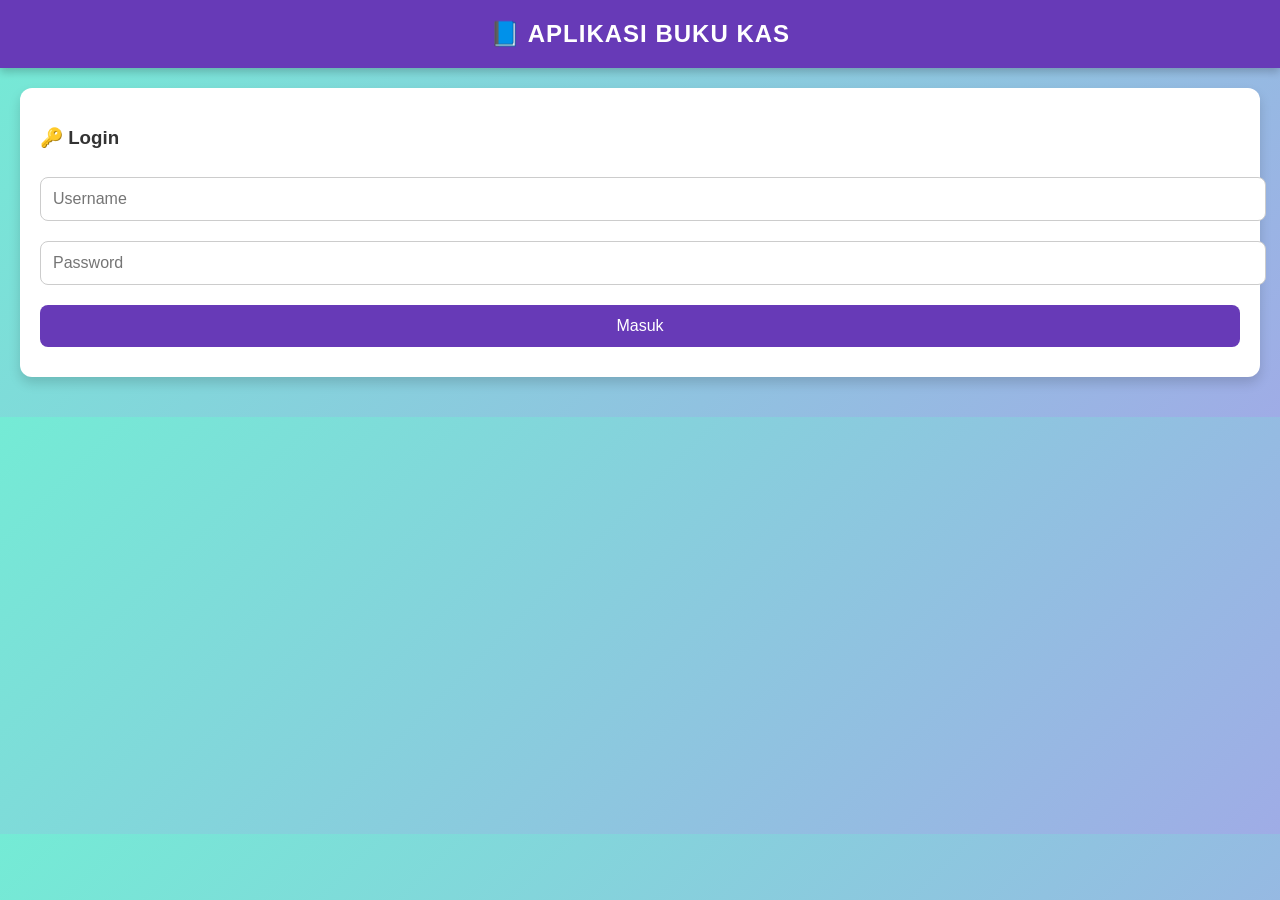
==== index.html @ 7c5e2049 "Rename bukukas.html to index.html" ====
<!DOCTYPE html>
<html lang="id">
<head>
  <meta charset="UTF-8">
  <title>APLIKASI BUKU KAS</title>
  <meta name="viewport" content="width=device-width, initial-scale=1.0">
  <head>
  <link rel="stylesheet" href="style.css">
  <script src="script.js"></script>
</head>
</head>
<body>
  <header>📘 APLIKASI BUKU KAS</header>
  
  <div class="container">
    <!-- Login -->
    <div id="loginDiv" class="card">
      <h3>🔑 Login</h3>
      <input type="text" id="username" placeholder="Username">
      <input type="password" id="password" placeholder="Password">
      <button onclick="login()">Masuk</button>
    </div>

    <!-- Buku Kas -->
    <div id="kasDiv" class="card hidden">
      <h3>✍️ Catat Transaksi</h3>
      <input type="date" id="tanggal">
      <input type="text" id="keterangan" placeholder="Keterangan">
      <select id="jenis">
        <option value="Pemasukan">Pemasukan</option>
        <option value="Pengeluaran">Pengeluaran</option>
      </select>
      <input type="number" id="jumlah" placeholder="Jumlah (Rp)">
      <button onclick="tambahData()">➕ Tambah Transaksi</button>

      <h3>📊 Riwayat Buku Kas</h3>
      <table id="kasTable">
        <thead>
          <tr>
            <th>Tanggal</th>
            <th>Keterangan</th>
            <th>Jenis</th>
            <th>Jumlah</th>
            <th>Saldo</th>
            <th>Aksi</th>
          </tr>
        </thead>
        <tbody></tbody>
      </table>
    </div>
  </div>
</body>
</html>
---- style.css ----
body { 
      font-family: 'Segoe UI', Arial, sans-serif; 
      margin: 0; 
      background: linear-gradient(135deg, #74ebd5 0%, #9face6 100%);
      color: #333; 
    }
    header {
      background: #673AB7; 
      color: white; 
      text-align: center; 
      padding: 20px; 
      font-size: 24px;
      font-weight: bold;
      letter-spacing: 1px;
      box-shadow: 0 4px 8px rgba(0,0,0,0.2);
    }
    .container { padding: 20px; }
    .card {
      background: white; 
      padding: 20px; 
      border-radius: 12px; 
      box-shadow: 0 6px 12px rgba(0,0,0,0.15); 
      margin-bottom: 20px;
      animation: fadeIn 0.5s ease-in-out;
    }
    @keyframes fadeIn {
      from {opacity: 0; transform: translateY(20px);}
      to {opacity: 1; transform: translateY(0);}
    }
    input, select, button {
      width: 100%; 
      padding: 12px; 
      margin: 10px 0; 
      border: 1px solid #ccc; 
      border-radius: 8px;
      font-size: 16px;
    }
    button {
      background: #673AB7; 
      color: white; 
      border: none; 
      cursor: pointer;
      transition: 0.3s;
    }
    button:hover { background: #5E35B1; }
    table { width: 100%; border-collapse: collapse; margin-top: 15px; }
    th, td { border: 1px solid #ddd; padding: 10px; text-align: center; }
    th { background: #f0f0f0; }
    .hidden { display: none; }
    .delete-btn {
      background: #f44336;
      color: white;
      border: none;
      padding: 6px 12px;
      border-radius: 6px;
      cursor: pointer;
      transition: 0.3s;
    }
    .delete-btn:hover { background: #d32f2f; }
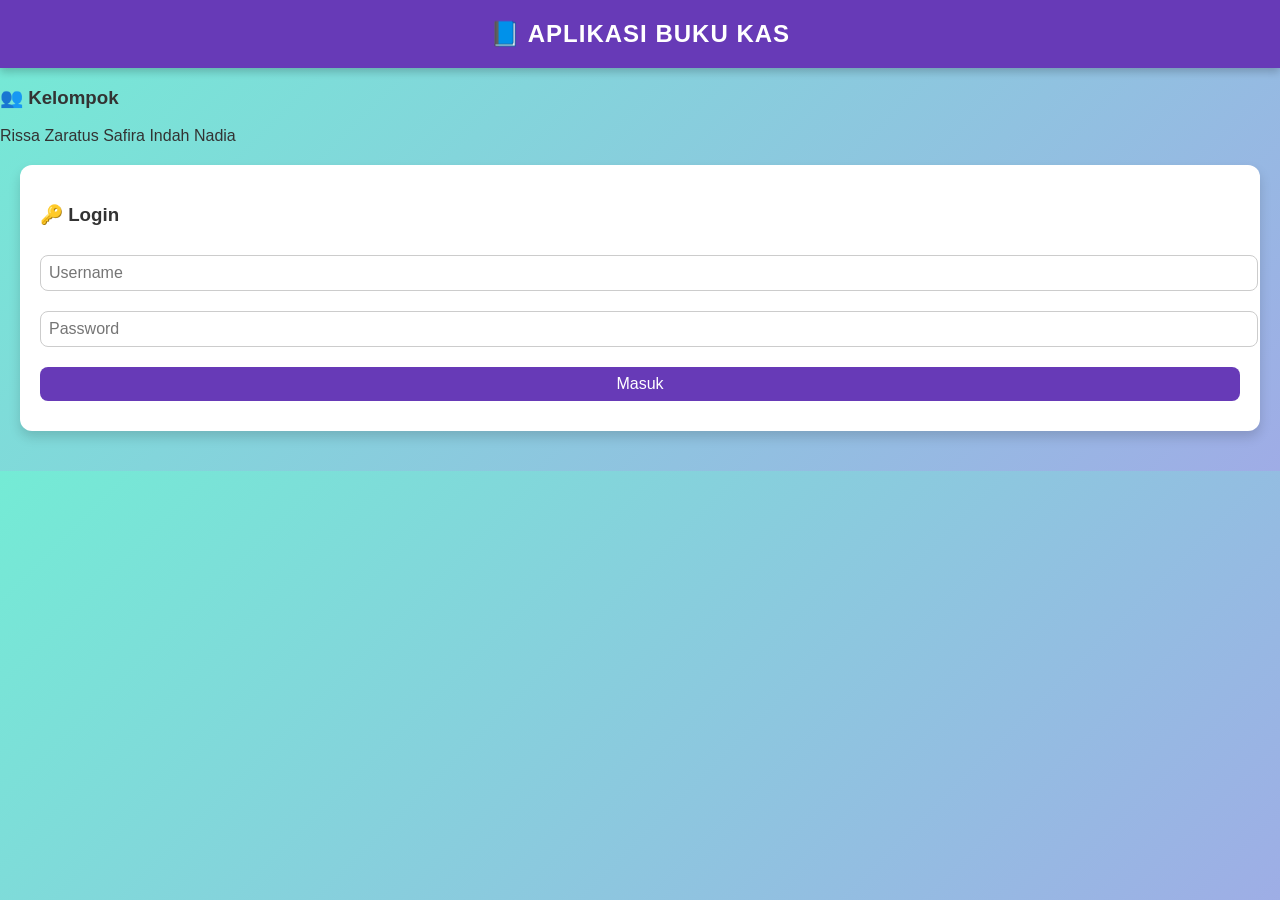
==== commit a65b7918: "Update index.html" ====
--- a/index.html
+++ b/index.html
@@ -11,6 +11,15 @@
 </head>
 <body>
   <header>📘 APLIKASI BUKU KAS</header>
+  <div class="kelompok">
+  <h3>👥 Kelompok</h3>
+  <div class="anggota">
+    <span class="badge">Rissa</span>
+    <span class="badge">Zaratus</span>
+    <span class="badge">Safira</span>
+    <span class="badge">Indah</span>
+    <span class="badge">Nadia</span>
+  </div>
   
   <div class="container">
     <!-- Login -->
--- a/style.css
+++ b/style.css
@@ -29,7 +29,7 @@
     }
     input, select, button {
       width: 100%; 
-      padding: 12px; 
+      padding: 8px; 
       margin: 10px 0; 
       border: 1px solid #ccc; 
       border-radius: 8px;
@@ -56,4 +56,4 @@
       cursor: pointer;
       transition: 0.3s;
     }
-    .delete-btn:hover { background: #d32f2f; }+    .delete-btn:hover { background: #d32f2f; }
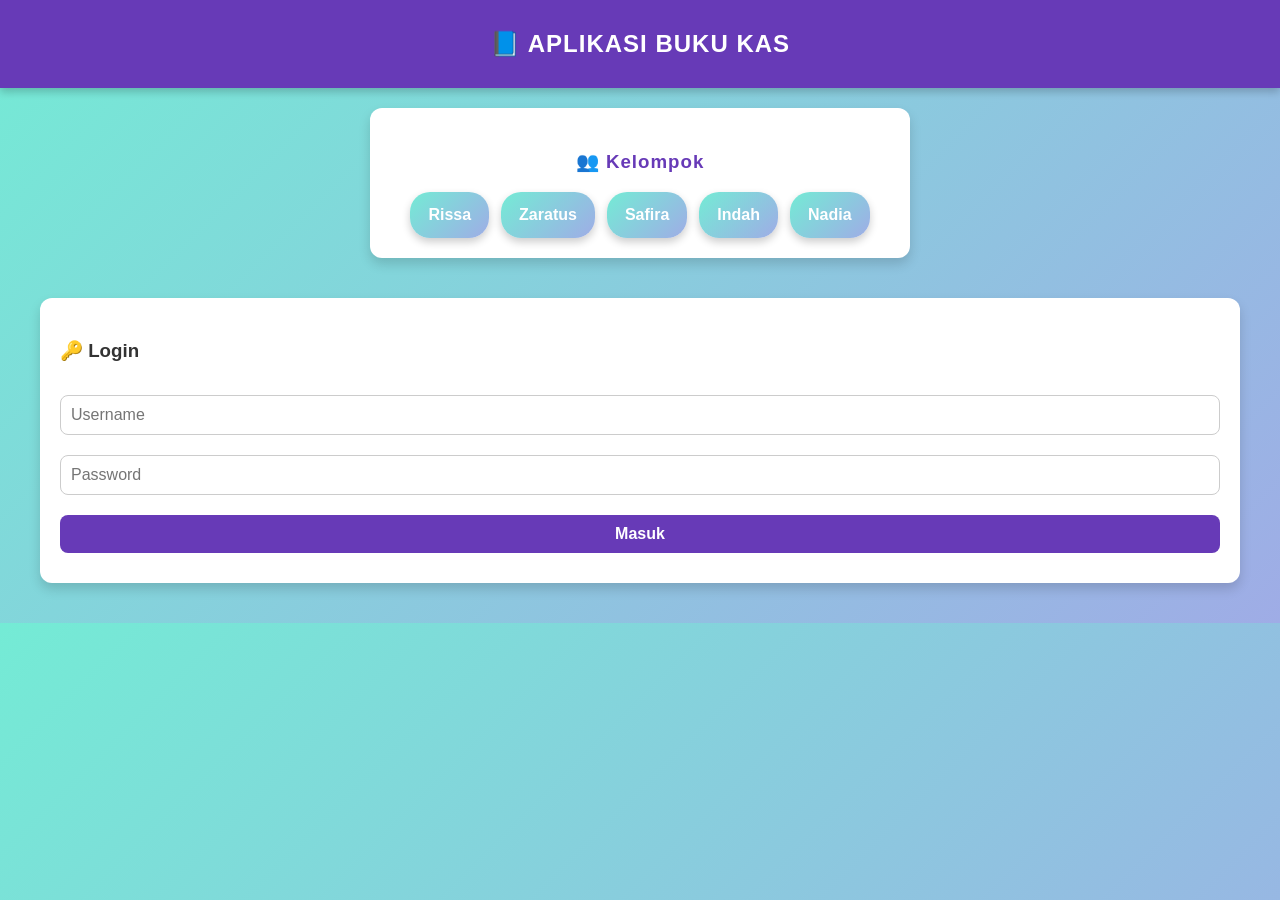
==== commit 5f1ccac2: "Update index.html" ====
--- a/index.html
+++ b/index.html
@@ -2,61 +2,70 @@
 <html lang="id">
 <head>
   <meta charset="UTF-8">
+  <meta name="viewport" content="width=device-width, initial-scale=1.0">
   <title>APLIKASI BUKU KAS</title>
-  <meta name="viewport" content="width=device-width, initial-scale=1.0">
-  <head>
   <link rel="stylesheet" href="style.css">
-  <script src="script.js"></script>
-</head>
+  <script src="script.js" defer></script>
 </head>
 <body>
+
   <header>📘 APLIKASI BUKU KAS</header>
-  <div class="kelompok">
-  <h3>👥 Kelompok</h3>
-  <div class="anggota">
-    <span class="badge">Rissa</span>
-    <span class="badge">Zaratus</span>
-    <span class="badge">Safira</span>
-    <span class="badge">Indah</span>
-    <span class="badge">Nadia</span>
-  </div>
-  
-  <div class="container">
-    <!-- Login -->
-    <div id="loginDiv" class="card">
-      <h3>🔑 Login</h3>
-      <input type="text" id="username" placeholder="Username">
-      <input type="password" id="password" placeholder="Password">
-      <button onclick="login()">Masuk</button>
-    </div>
 
-    <!-- Buku Kas -->
-    <div id="kasDiv" class="card hidden">
-      <h3>✍️ Catat Transaksi</h3>
-      <input type="date" id="tanggal">
-      <input type="text" id="keterangan" placeholder="Keterangan">
-      <select id="jenis">
-        <option value="Pemasukan">Pemasukan</option>
-        <option value="Pengeluaran">Pengeluaran</option>
-      </select>
-      <input type="number" id="jumlah" placeholder="Jumlah (Rp)">
-      <button onclick="tambahData()">➕ Tambah Transaksi</button>
+  <div class="main-wrapper">
+    <section class="kelompok">
+      <h3>👥 Kelompok</h3>
+      <div class="anggota">
+        <span class="badge">Rissa</span>
+        <span class="badge">Zaratus</span>
+        <span class="badge">Safira</span>
+        <span class="badge">Indah</span>
+        <span class="badge">Nadia</span>
+      </div>
+    </section>
 
-      <h3>📊 Riwayat Buku Kas</h3>
-      <table id="kasTable">
-        <thead>
-          <tr>
-            <th>Tanggal</th>
-            <th>Keterangan</th>
-            <th>Jenis</th>
-            <th>Jumlah</th>
-            <th>Saldo</th>
-            <th>Aksi</th>
-          </tr>
-        </thead>
-        <tbody></tbody>
-      </table>
-    </div>
+    <main class="container">
+      <div id="loginDiv" class="card">
+        <h3>🔑 Login</h3>
+        <div class="form-group">
+          <input type="text" id="username" placeholder="Username">
+          <input type="password" id="password" placeholder="Password">
+          <button onclick="login()">Masuk</button>
+        </div>
+      </div>
+
+      <div id="kasDiv" class="card hidden">
+        <h3>✍️ Catat Transaksi</h3>
+        <div class="form-grid">
+          <input type="date" id="tanggal">
+          <input type="text" id="keterangan" placeholder="Keterangan">
+          <select id="jenis">
+            <option value="Pemasukan">Pemasukan</option>
+            <option value="Pengeluaran">Pengeluaran</option>
+          </select>
+          <input type="number" id="jumlah" placeholder="Jumlah (Rp)">
+        </div>
+        <button class="btn-primary" onclick="tambahData()">➕ Tambah Transaksi</button>
+
+        <hr>
+
+        <h3>📊 Riwayat Buku Kas</h3>
+        <div class="table-responsive">
+          <table id="kasTable">
+            <thead>
+              <tr>
+                <th>Tanggal</th>
+                <th>Keterangan</th>
+                <th>Jenis</th>
+                <th>Jumlah</th>
+                <th>Saldo</th>
+              </tr>
+            </thead>
+            <tbody>
+              </tbody>
+          </table>
+        </div>
+      </div>
+    </main>
   </div>
 </body>
 </html>
--- a/style.css
+++ b/style.css
@@ -1,59 +1,155 @@
- body { 
-      font-family: 'Segoe UI', Arial, sans-serif; 
-      margin: 0; 
-      background: linear-gradient(135deg, #74ebd5 0%, #9face6 100%);
-      color: #333; 
-    }
-    header {
-      background: #673AB7; 
-      color: white; 
-      text-align: center; 
-      padding: 20px; 
-      font-size: 24px;
-      font-weight: bold;
-      letter-spacing: 1px;
-      box-shadow: 0 4px 8px rgba(0,0,0,0.2);
-    }
-    .container { padding: 20px; }
-    .card {
-      background: white; 
-      padding: 20px; 
-      border-radius: 12px; 
-      box-shadow: 0 6px 12px rgba(0,0,0,0.15); 
-      margin-bottom: 20px;
-      animation: fadeIn 0.5s ease-in-out;
-    }
-    @keyframes fadeIn {
-      from {opacity: 0; transform: translateY(20px);}
-      to {opacity: 1; transform: translateY(0);}
-    }
-    input, select, button {
-      width: 100%; 
-      padding: 8px; 
-      margin: 10px 0; 
-      border: 1px solid #ccc; 
-      border-radius: 8px;
-      font-size: 16px;
-    }
-    button {
-      background: #673AB7; 
-      color: white; 
-      border: none; 
-      cursor: pointer;
-      transition: 0.3s;
-    }
-    button:hover { background: #5E35B1; }
-    table { width: 100%; border-collapse: collapse; margin-top: 15px; }
-    th, td { border: 1px solid #ddd; padding: 10px; text-align: center; }
-    th { background: #f0f0f0; }
-    .hidden { display: none; }
-    .delete-btn {
-      background: #f44336;
-      color: white;
-      border: none;
-      padding: 6px 12px;
-      border-radius: 6px;
-      cursor: pointer;
-      transition: 0.3s;
-    }
-    .delete-btn:hover { background: #d32f2f; }
+/* --- Global Styles --- */
+body {
+  font-family: 'Segoe UI', Arial, sans-serif;
+  margin: 0;
+  background: linear-gradient(135deg, #74ebd5 0%, #9face6 100%);
+  color: #333;
+  line-height: 1.6;
+}
+
+/* --- Header Section --- */
+header {
+  background: #673ab7;
+  color: #ffffff;
+  text-align: center;
+  padding: 25px 20px;
+  font-size: 24px;
+  font-weight: bold;
+  letter-spacing: 1px;
+  box-shadow: 0 4px 8px rgba(0, 0, 0, 0.2);
+}
+
+/* --- Layout Containers --- */
+.container {
+  padding: 20px;
+  max-width: 1200px;
+  margin: 0 auto;
+}
+
+.card {
+  background: #ffffff;
+  padding: 20px;
+  border-radius: 12px;
+  box-shadow: 0 6px 12px rgba(0, 0, 0, 0.15);
+  margin-bottom: 20px;
+  animation: fadeIn 0.5s ease-in-out;
+}
+
+/* --- Kelompok & Anggota Section --- */
+.kelompok {
+  background: #ffffff;
+  padding: 20px;
+  border-radius: 12px;
+  box-shadow: 0 6px 12px rgba(0, 0, 0, 0.15);
+  margin: 20px auto;
+  text-align: center;
+  max-width: 500px;
+  animation: fadeIn 0.8s ease-in-out;
+}
+
+.kelompok h3 {
+  margin-bottom: 15px;
+  color: #673ab7;
+  font-weight: bold;
+  letter-spacing: 1px;
+}
+
+.anggota {
+  display: flex;
+  flex-wrap: wrap;
+  justify-content: center;
+  gap: 12px;
+}
+
+.badge {
+  background: linear-gradient(135deg, #74ebd5, #9face6);
+  color: #ffffff;
+  padding: 10px 18px;
+  border-radius: 20px;
+  font-weight: 600;
+  box-shadow: 0 4px 8px rgba(0, 0, 0, 0.2);
+  transition: transform 0.3s, box-shadow 0.3s;
+  cursor: default;
+}
+
+.badge:hover {
+  transform: scale(1.1);
+  box-shadow: 0 6px 12px rgba(0, 0, 0, 0.3);
+}
+
+/* --- Form Elements --- */
+input,
+select,
+button {
+  width: 100%;
+  padding: 10px;
+  margin: 10px 0;
+  border: 1px solid #ccc;
+  border-radius: 8px;
+  font-size: 16px;
+  box-sizing: border-box; /* Memastikan padding tidak merusak lebar */
+}
+
+button {
+  background: #673ab7;
+  color: #ffffff;
+  border: none;
+  font-weight: bold;
+  cursor: pointer;
+  transition: background 0.3s ease;
+}
+
+button:hover {
+  background: #5e35b1;
+}
+
+.delete-btn {
+  background: #f44336;
+  color: #ffffff;
+  border: none;
+  padding: 8px 14px;
+  border-radius: 6px;
+  width: auto; /* Tombol hapus biasanya tidak full width */
+  cursor: pointer;
+  transition: background 0.3s ease;
+}
+
+.delete-btn:hover {
+  background: #d32f2f;
+}
+
+/* --- Tables --- */
+table {
+  width: 100%;
+  border-collapse: collapse;
+  margin-top: 15px;
+  background: #ffffff;
+}
+
+th,
+td {
+  border: 1px solid #ddd;
+  padding: 12px;
+  text-align: center;
+}
+
+th {
+  background: #f8f9fa;
+  font-weight: bold;
+}
+
+/* --- Utilities --- */
+.hidden {
+  display: none;
+}
+
+@keyframes fadeIn {
+  from {
+    opacity: 0;
+    transform: translateY(20px);
+  }
+  to {
+    opacity: 1;
+    transform: translateY(0);
+  }
+}
